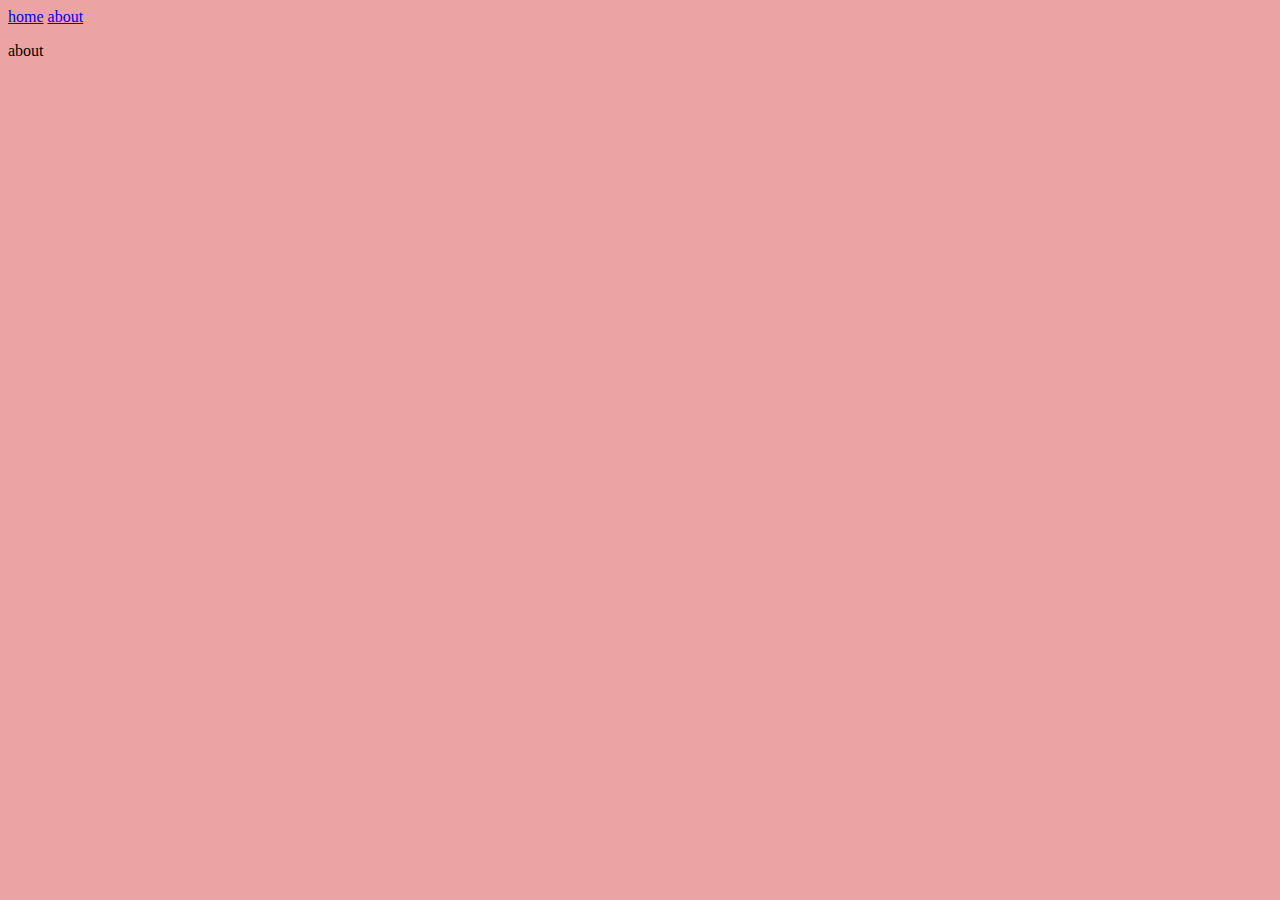
==== about.html @ 701b709e "basesite" ====
<!DOCTYPE html>
<html lang="en">
<head>
    <meta charset="UTF-8">
    <meta name="viewport" content="width=device-width, initial-scale=1.0">
    <link rel="stylesheet" href="style.css">
    <title>ABOUT</title>
</head>
<body>
    <a href="index.html">home</a>
    <a href="about.html">about</a>
    <p>about</p>
  
    <script src="script.js"></script>
</body>
</html>
---- style.css ----
body{background: rgb(236, 163, 163);}
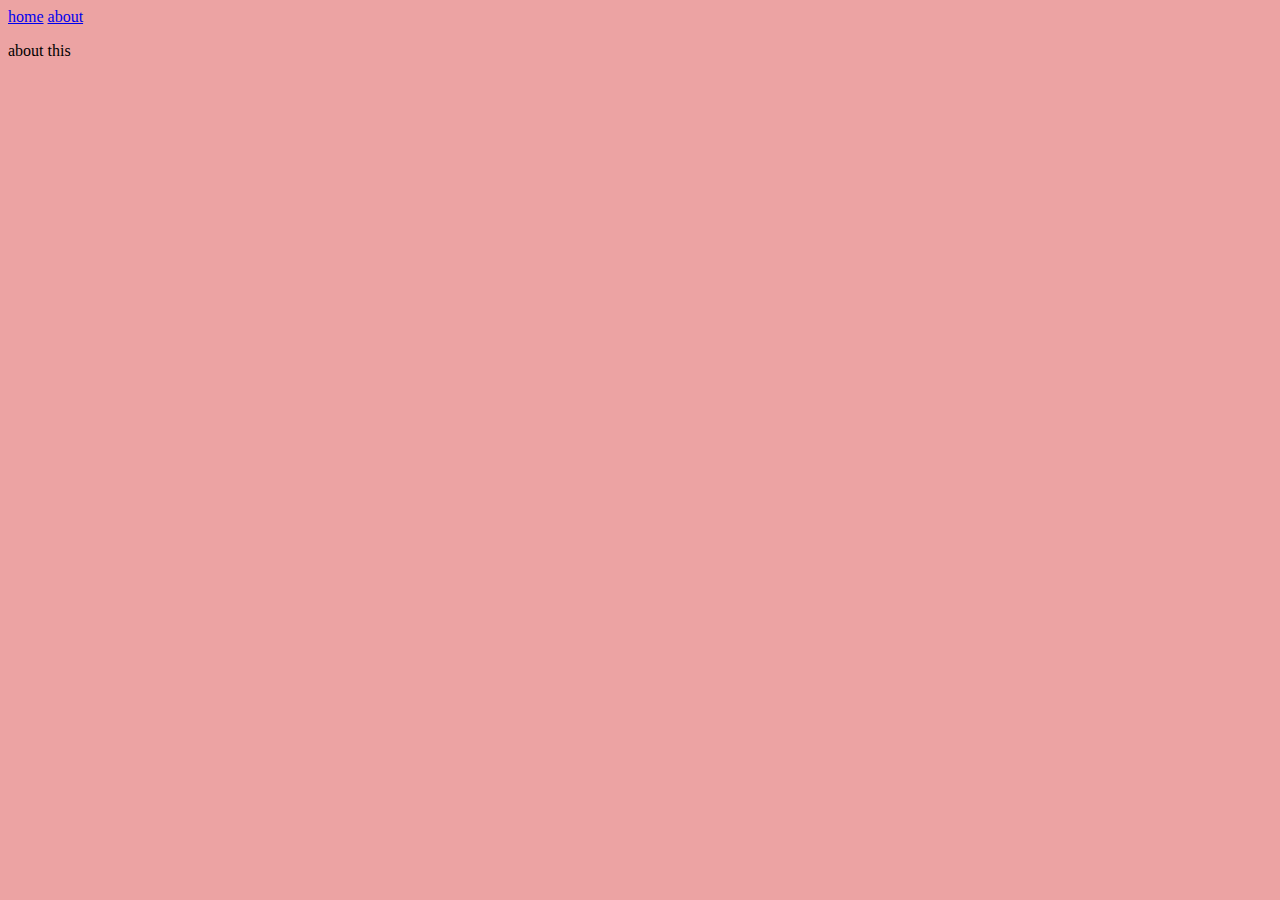
==== commit 631a9188: "this" ====
--- a/about.html
+++ b/about.html
@@ -9,7 +9,7 @@
 <body>
     <a href="index.html">home</a>
     <a href="about.html">about</a>
-    <p>about</p>
+    <p>about this </p>
   
     <script src="script.js"></script>
 </body>
